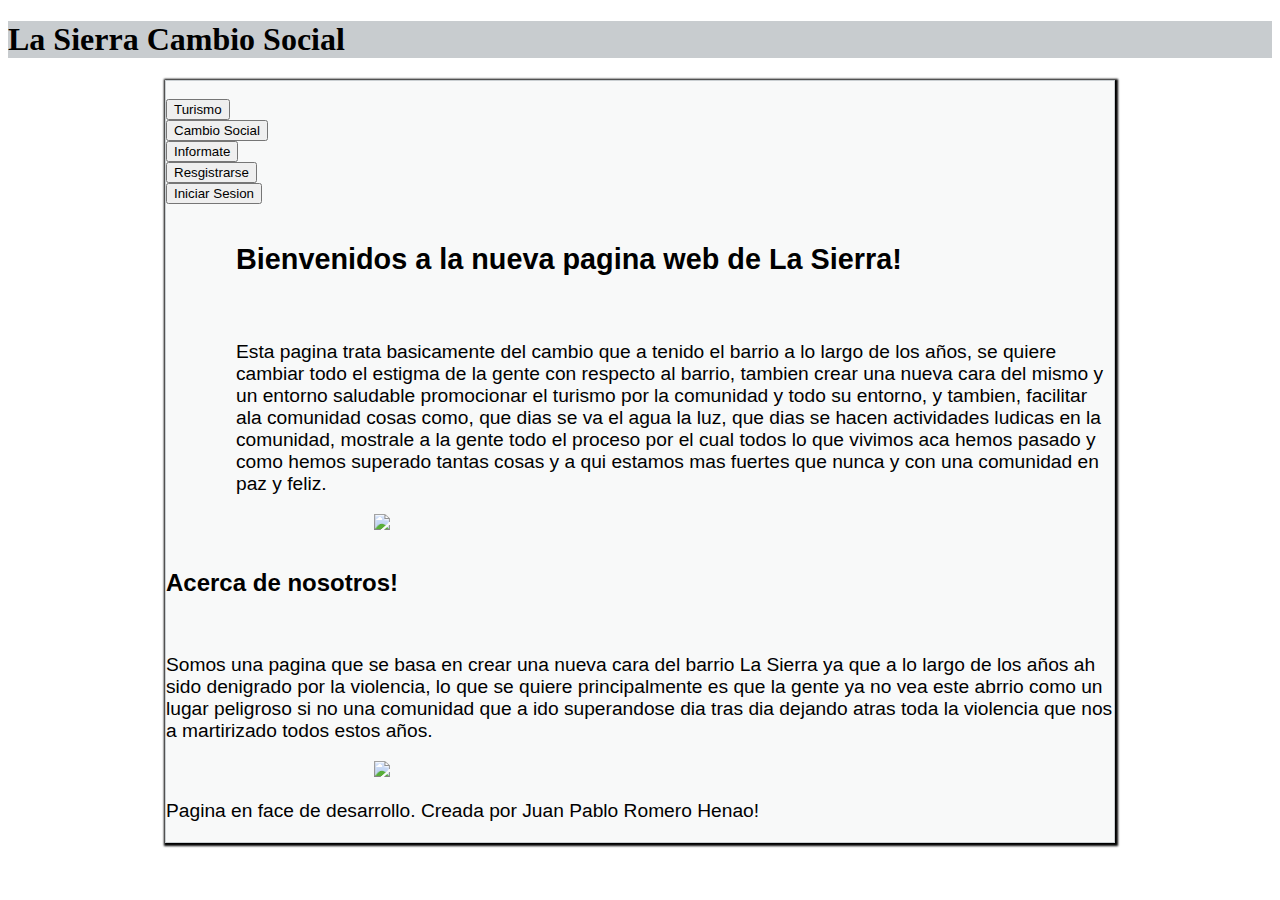
==== index.html @ f90d05d4 "lamentable" ====
<!DOCTYPE html>
<html>
<head>
	<title class="center">La Sierra Cambio Social</title>
	<link rel="stylesheet" type="text/css" href="css/lasierra.css">
	 <link rel="stylesheet" href="https://stackpath.bootstrapcdn.com/bootstrap/4.1.2/css/bootstrap.min.css" integrity="sha384-Smlep5jCw/wG7hdkwQ/Z5nLIefveQRIY9nfy6xoR1uRYBtpZgI6339F5dgvm/e9B" crossorigin="anonymous">
</head>
<body>


 <header><h1>La Sierra Cambio Social</h1>
 	
 	
 </header>

<section class="borde"><br>



<div class="row">

<div class="col-md-3">
	<a href="iniciarsesion.html" target="_self"> <input type="button" name="boton" value="Turismo" /> </a> 
</div>
<div class="col-md-3">
		<a href="cambiosocial.html" target="_self"> <input type="button" name="boton" value="Cambio Social" /> </a> 

</div>
<div class="col-md-3">
	<a href="informate.html" target="_self"> <input type="button" name="boton" value="Informate" /> </a> 

</div>


<div class="row">

<div class="col-md-5">
<a href="formulario.html" target="_self"> <input type="button" name="boton" value="Resgistrarse" /> </a>

</div> 

<div class="col-md-6">
<a href="iniciarsesion.html" target="_self"> <input type="button" name="boton" value="Iniciar Sesion" /> </a>

  </div> 
 </div>


  <div class="container ">
  	<div class="col-md-12">

	   	<h2>Bienvenidos a la nueva pagina web de La Sierra!</h2>
	   	<br>
</div>
</div>

<div class="col-md-12">
		<p class="texto">Esta pagina trata basicamente del cambio que a tenido el barrio a lo largo de los años, se quiere cambiar todo el estigma de la gente con respecto al barrio, tambien crear una nueva cara del mismo y un entorno saludable promocionar el turismo por la comunidad y todo su entorno, y tambien, facilitar ala comunidad cosas como, que dias se va el agua la luz, que dias se hacen actividades ludicas en la comunidad, mostrale a la gente todo el proceso por el cual todos lo que vivimos aca hemos pasado y como hemos superado tantas cosas y a qui estamos mas fuertes que nunca y con una comunidad en paz y feliz.</p>
	</div>	
 </div>
</div>	

  <div class="container-fluid">
 <div class="row">
<div class="col-md-2">

	<img src="http://www.eltiempo.com/contenido/colombia/medellin/IMAGEN/IMAGEN-16752232-2.jpg"> 

  </div>
 </div> 
</div>

  <div class="container">
	<h2 class="text-center">Acerca de nosotros!</h2>
	<br>	
 </div>


<div class="col-md-12">
	<p class="texto">Somos una pagina que se basa en crear una nueva cara del barrio La Sierra ya que a lo largo de los años ah sido denigrado por la violencia, lo que se quiere principalmente es que la gente ya no vea este abrrio como un lugar peligroso si no una comunidad que a ido superandose dia tras dia dejando atras toda la violencia que nos a martirizado todos estos años.</p>

</div>

<div class="container-fluid">
 <div class="row">
<div class="col-md-2">

	<div class="container-fluid">
 <div class="row">
<div class="col-md-7">

	<img src="https://scontent.feoh1-1.fna.fbcdn.net/v/t1.0-9/37075460_1734781673304635_4365056463576498176_n.jpg?_nc_cat=0&oh=afb91ca573ff371a5222cd756e27d6b5&oe=5C0FE142"> 

  </div>
 </div> 
</div>

  </div>
 </div> 
</div>

<div class="col-md-12">
		<p class="texto">Pagina en face de desarrollo.
		Creada por Juan Pablo Romero Henao!</p>
	</div>	

</section>

  
<script src="https://code.jquery.com/jquery-3.3.1.slim.min.js" integrity="sha384-q8i/X+965DzO0rT7abK41JStQIAqVgRVzpbzo5smXKp4YfRvH+8abtTE1Pi6jizo" crossorigin="anonymous"></script>
<script src="https://cdnjs.cloudflare.com/ajax/libs/popper.js/1.14.3/umd/popper.min.js" integrity="sha384-ZMP7rVo3mIykV+2+9J3UJ46jBk0WLaUAdn689aCwoqbBJiSnjAK/l8WvCWPIPm49" crossorigin="anonymous"></script>
<script src="https://stackpath.bootstrapcdn.com/bootstrap/4.1.2/js/bootstrap.min.js" integrity="sha384-o+RDsa0aLu++PJvFqy8fFScvbHFLtbvScb8AjopnFD+iEQ7wo/CG0xlczd+2O/em" crossorigin="anonymous"></script>
</body>

</html>
---- css/lasierra.css ----
.center{
	padding-left: 20px;
}

header {
	background-color: #C8CCCF;  
}

.container.row .col-md-6{
	color:#FFFFFF;
	background-color: black;
}

.row .col-md-4{
	padding-left: 7rem;
 }


.container  {
	font-family: arial;
	padding-top: 15px;	
}

.row .col-md-12{
	font-family: arial;
	font-size: 120%;
	padding-left: 70px;
	color:black;	
}


.borde{
	margin: auto;
	width: 75%;
	background-color: #F8F9F9;
	border:#CACFD2  1px solid;
	box-shadow:1px 1px 2px 2px black ;
}

.row .col-md-2{
	padding-left: 13rem;
	height: 60%;
	width: 60%;
}

.col-md-12{
	font-family: arial;
	font-size: 120%;
}
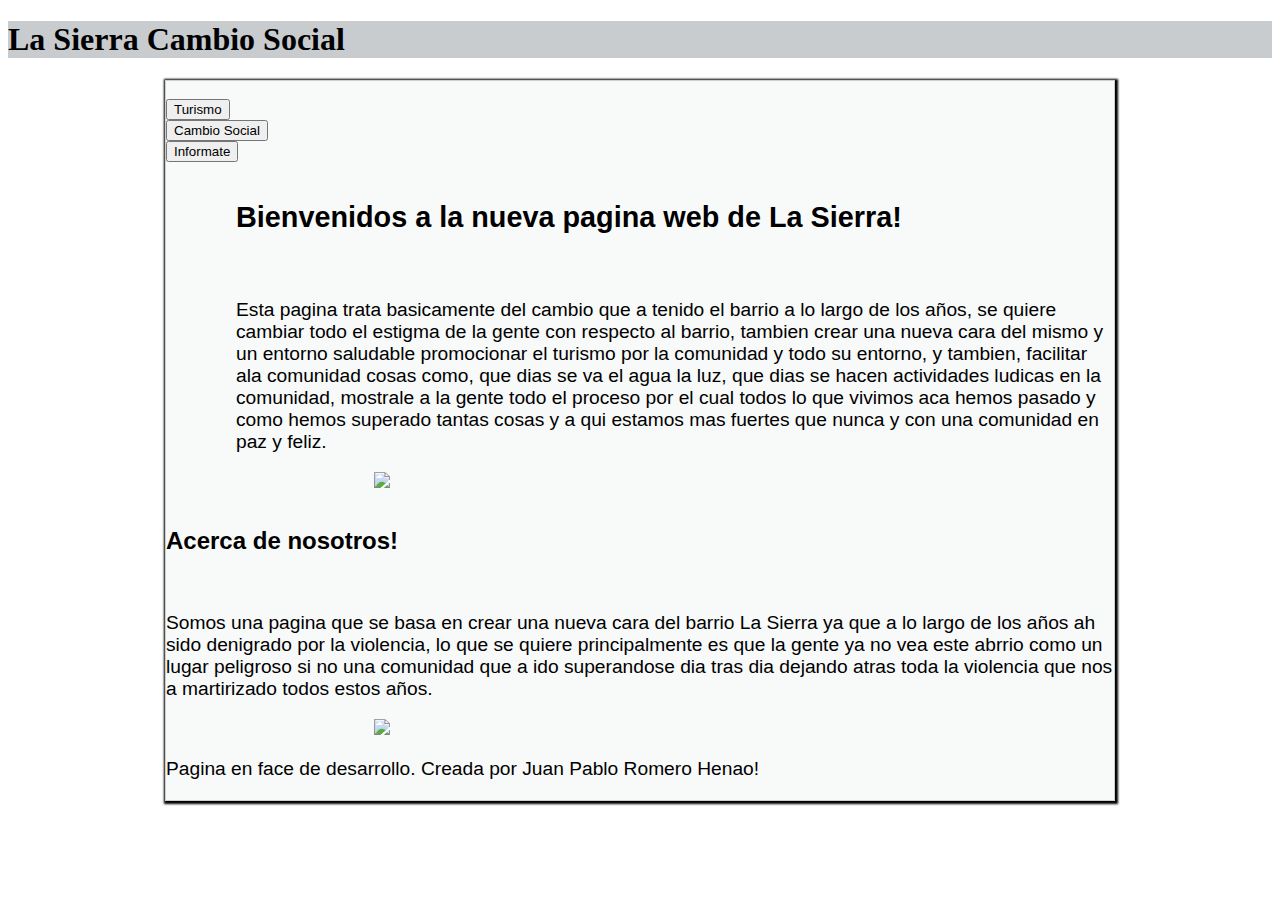
==== commit fc5c3fae: "asignar tour" ====
--- a/index.html
+++ b/index.html
@@ -1,115 +1,102 @@
-<!DOCTYPE html>
-<html>
-<head>
-	<title class="center">La Sierra Cambio Social</title>
-	<link rel="stylesheet" type="text/css" href="css/lasierra.css">
-	 <link rel="stylesheet" href="https://stackpath.bootstrapcdn.com/bootstrap/4.1.2/css/bootstrap.min.css" integrity="sha384-Smlep5jCw/wG7hdkwQ/Z5nLIefveQRIY9nfy6xoR1uRYBtpZgI6339F5dgvm/e9B" crossorigin="anonymous">
-</head>
-<body>
-
-
- <header><h1>La Sierra Cambio Social</h1>
- 	
- 	
- </header>
-
-<section class="borde"><br>
-
-
-
-<div class="row">
-
-<div class="col-md-3">
-	<a href="iniciarsesion.html" target="_self"> <input type="button" name="boton" value="Turismo" /> </a> 
-</div>
-<div class="col-md-3">
-		<a href="cambiosocial.html" target="_self"> <input type="button" name="boton" value="Cambio Social" /> </a> 
-
-</div>
-<div class="col-md-3">
-	<a href="informate.html" target="_self"> <input type="button" name="boton" value="Informate" /> </a> 
-
-</div>
-
-
-<div class="row">
-
-<div class="col-md-5">
-<a href="formulario.html" target="_self"> <input type="button" name="boton" value="Resgistrarse" /> </a>
-
-</div> 
-
-<div class="col-md-6">
-<a href="iniciarsesion.html" target="_self"> <input type="button" name="boton" value="Iniciar Sesion" /> </a>
-
-  </div> 
- </div>
-
-
-  <div class="container ">
-  	<div class="col-md-12">
-
-	   	<h2>Bienvenidos a la nueva pagina web de La Sierra!</h2>
-	   	<br>
-</div>
-</div>
-
-<div class="col-md-12">
-		<p class="texto">Esta pagina trata basicamente del cambio que a tenido el barrio a lo largo de los años, se quiere cambiar todo el estigma de la gente con respecto al barrio, tambien crear una nueva cara del mismo y un entorno saludable promocionar el turismo por la comunidad y todo su entorno, y tambien, facilitar ala comunidad cosas como, que dias se va el agua la luz, que dias se hacen actividades ludicas en la comunidad, mostrale a la gente todo el proceso por el cual todos lo que vivimos aca hemos pasado y como hemos superado tantas cosas y a qui estamos mas fuertes que nunca y con una comunidad en paz y feliz.</p>
-	</div>	
- </div>
-</div>	
-
-  <div class="container-fluid">
- <div class="row">
-<div class="col-md-2">
-
-	<img src="http://www.eltiempo.com/contenido/colombia/medellin/IMAGEN/IMAGEN-16752232-2.jpg"> 
-
-  </div>
- </div> 
-</div>
-
-  <div class="container">
-	<h2 class="text-center">Acerca de nosotros!</h2>
-	<br>	
- </div>
-
-
-<div class="col-md-12">
-	<p class="texto">Somos una pagina que se basa en crear una nueva cara del barrio La Sierra ya que a lo largo de los años ah sido denigrado por la violencia, lo que se quiere principalmente es que la gente ya no vea este abrrio como un lugar peligroso si no una comunidad que a ido superandose dia tras dia dejando atras toda la violencia que nos a martirizado todos estos años.</p>
-
-</div>
-
-<div class="container-fluid">
- <div class="row">
-<div class="col-md-2">
-
-	<div class="container-fluid">
- <div class="row">
-<div class="col-md-7">
-
-	<img src="https://scontent.feoh1-1.fna.fbcdn.net/v/t1.0-9/37075460_1734781673304635_4365056463576498176_n.jpg?_nc_cat=0&oh=afb91ca573ff371a5222cd756e27d6b5&oe=5C0FE142"> 
-
-  </div>
- </div> 
-</div>
-
-  </div>
- </div> 
-</div>
-
-<div class="col-md-12">
-		<p class="texto">Pagina en face de desarrollo.
-		Creada por Juan Pablo Romero Henao!</p>
-	</div>	
-
-</section>
-
-  
-<script src="https://code.jquery.com/jquery-3.3.1.slim.min.js" integrity="sha384-q8i/X+965DzO0rT7abK41JStQIAqVgRVzpbzo5smXKp4YfRvH+8abtTE1Pi6jizo" crossorigin="anonymous"></script>
-<script src="https://cdnjs.cloudflare.com/ajax/libs/popper.js/1.14.3/umd/popper.min.js" integrity="sha384-ZMP7rVo3mIykV+2+9J3UJ46jBk0WLaUAdn689aCwoqbBJiSnjAK/l8WvCWPIPm49" crossorigin="anonymous"></script>
-<script src="https://stackpath.bootstrapcdn.com/bootstrap/4.1.2/js/bootstrap.min.js" integrity="sha384-o+RDsa0aLu++PJvFqy8fFScvbHFLtbvScb8AjopnFD+iEQ7wo/CG0xlczd+2O/em" crossorigin="anonymous"></script>
-</body>
-
-</html>
+<!DOCTYPE html>
+<html>
+<head>
+	<title class="center">La Sierra Cambio Social</title>
+	<link rel="stylesheet" type="text/css" href="css/lasierra.css">
+	 <link rel="stylesheet" href="https://stackpath.bootstrapcdn.com/bootstrap/4.1.2/css/bootstrap.min.css" integrity="sha384-Smlep5jCw/wG7hdkwQ/Z5nLIefveQRIY9nfy6xoR1uRYBtpZgI6339F5dgvm/e9B" crossorigin="anonymous">
+</head>
+<body>
+
+
+ <header><h1>La Sierra Cambio Social</h1>
+ 	
+ 	
+ </header>
+
+<section class="borde"><br>
+
+
+
+<div class="row">
+
+<div class="col-md-3">
+	<a href="turismo.html" target="_self"> <input type="button" name="boton" value="Turismo" /> </a> 
+</div>
+<div class="col-md-3">
+		<a href="cambiosocial.html" target="_self"> <input type="button" name="boton" value="Cambio Social" /> </a> 
+
+</div>
+<div class="col-md-3">
+	<a href="informate.html" target="_self"> <input type="button" name="boton" value="Informate" /> </a> 
+
+</div>
+
+
+
+  <div class="container ">
+  	<div class="col-md-12">
+
+	   	<h2>Bienvenidos a la nueva pagina web de La Sierra!</h2>
+	   	<br>
+</div>
+</div>
+
+<div class="col-md-12">
+		<p class="texto">Esta pagina trata basicamente del cambio que a tenido el barrio a lo largo de los años, se quiere cambiar todo el estigma de la gente con respecto al barrio, tambien crear una nueva cara del mismo y un entorno saludable promocionar el turismo por la comunidad y todo su entorno, y tambien, facilitar ala comunidad cosas como, que dias se va el agua la luz, que dias se hacen actividades ludicas en la comunidad, mostrale a la gente todo el proceso por el cual todos lo que vivimos aca hemos pasado y como hemos superado tantas cosas y a qui estamos mas fuertes que nunca y con una comunidad en paz y feliz.</p>
+	</div>	
+ </div>
+</div>	
+
+  <div class="container-fluid">
+ <div class="row">
+<div class="col-md-2">
+
+	<img src="http://www.eltiempo.com/contenido/colombia/medellin/IMAGEN/IMAGEN-16752232-2.jpg"> 
+
+  </div>
+ </div> 
+</div>
+
+  <div class="container">
+	<h2 class="text-center">Acerca de nosotros!</h2>
+	<br>	
+ </div>
+
+
+<div class="col-md-12">
+	<p class="texto">Somos una pagina que se basa en crear una nueva cara del barrio La Sierra ya que a lo largo de los años ah sido denigrado por la violencia, lo que se quiere principalmente es que la gente ya no vea este abrrio como un lugar peligroso si no una comunidad que a ido superandose dia tras dia dejando atras toda la violencia que nos a martirizado todos estos años.</p>
+
+</div>
+
+<div class="container-fluid">
+ <div class="row">
+<div class="col-md-2">
+
+	<div class="container-fluid">
+ <div class="row">
+<div class="col-md-7">
+
+	<img src="https://scontent.feoh1-1.fna.fbcdn.net/v/t1.0-9/37075460_1734781673304635_4365056463576498176_n.jpg?_nc_cat=0&oh=afb91ca573ff371a5222cd756e27d6b5&oe=5C0FE142"> 
+
+  </div>
+ </div> 
+</div>
+
+  </div>
+ </div> 
+</div>
+
+<div class="col-md-12">
+		<p class="texto">Pagina en face de desarrollo.
+		Creada por Juan Pablo Romero Henao!</p>
+	</div>	
+
+</section>
+
+  
+<script src="https://code.jquery.com/jquery-3.3.1.slim.min.js" integrity="sha384-q8i/X+965DzO0rT7abK41JStQIAqVgRVzpbzo5smXKp4YfRvH+8abtTE1Pi6jizo" crossorigin="anonymous"></script>
+<script src="https://cdnjs.cloudflare.com/ajax/libs/popper.js/1.14.3/umd/popper.min.js" integrity="sha384-ZMP7rVo3mIykV+2+9J3UJ46jBk0WLaUAdn689aCwoqbBJiSnjAK/l8WvCWPIPm49" crossorigin="anonymous"></script>
+<script src="https://stackpath.bootstrapcdn.com/bootstrap/4.1.2/js/bootstrap.min.js" integrity="sha384-o+RDsa0aLu++PJvFqy8fFScvbHFLtbvScb8AjopnFD+iEQ7wo/CG0xlczd+2O/em" crossorigin="anonymous"></script>
+</body>
+
+</html>
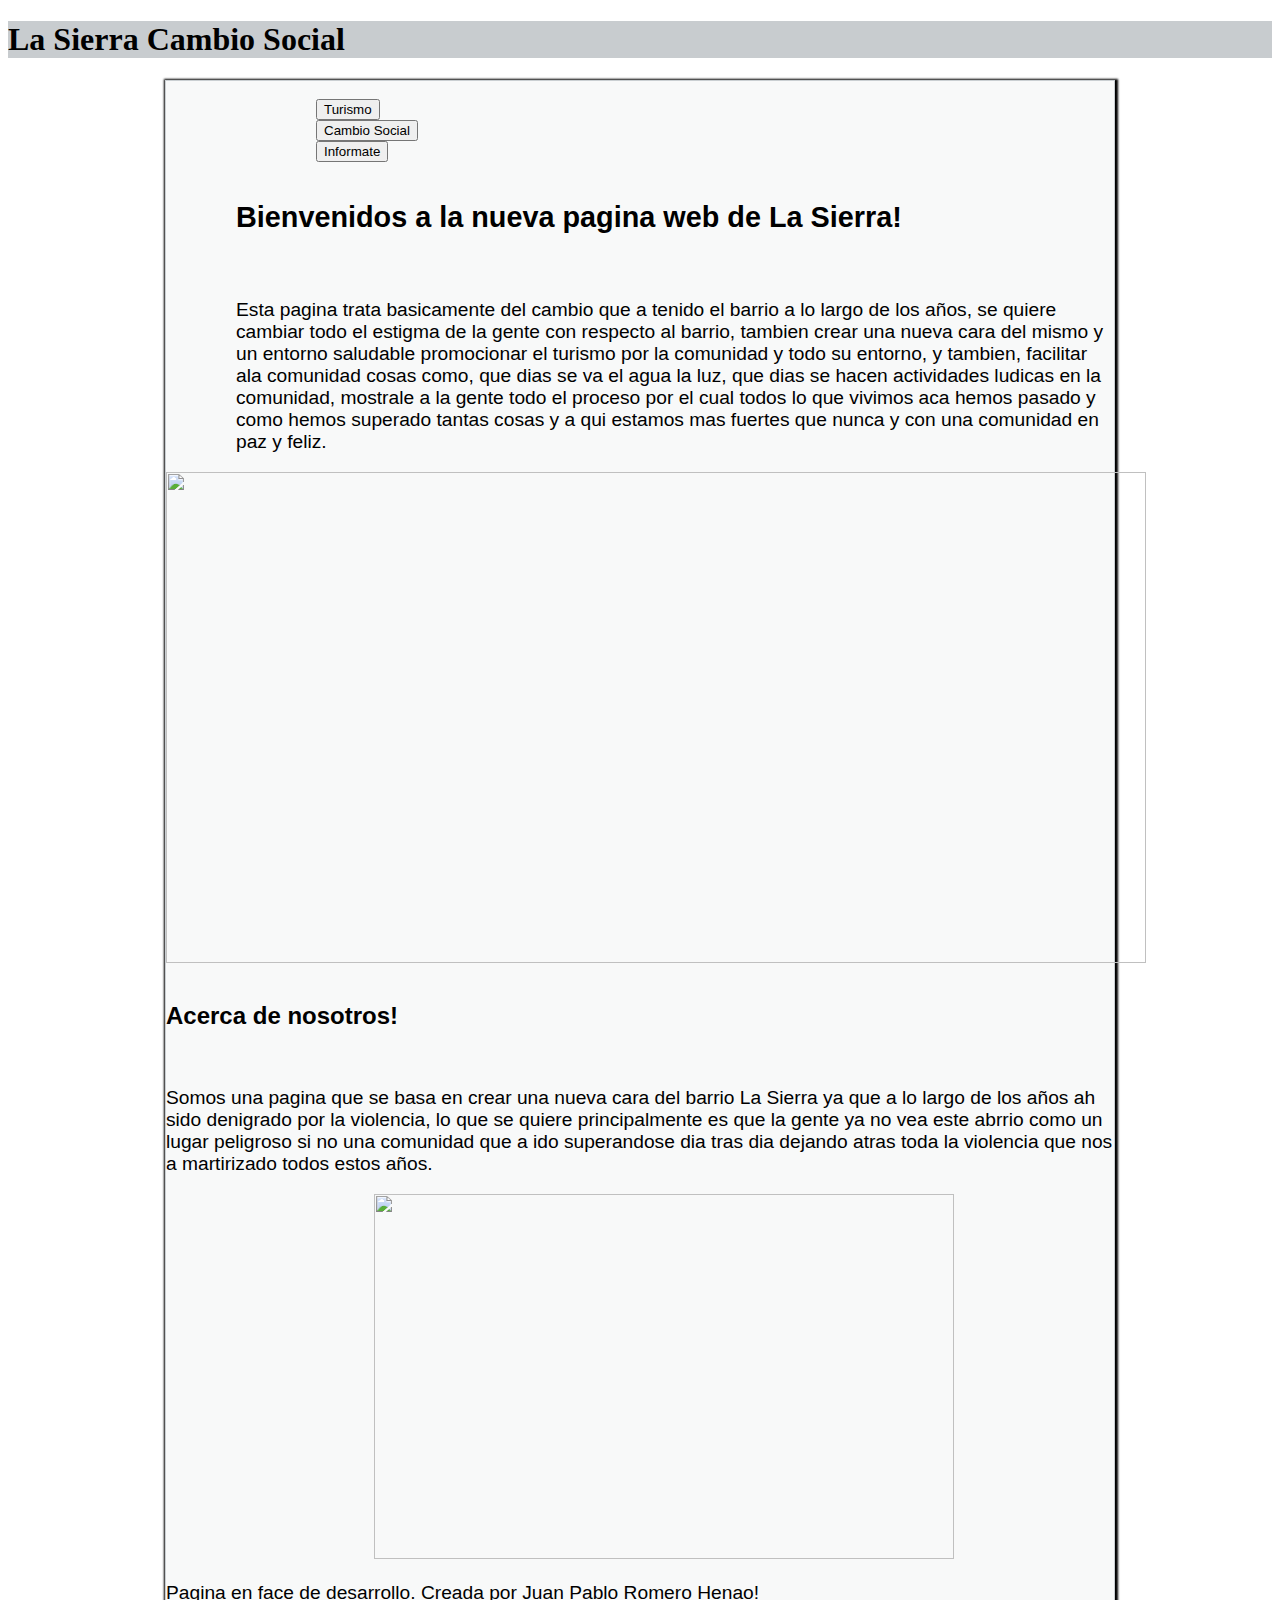
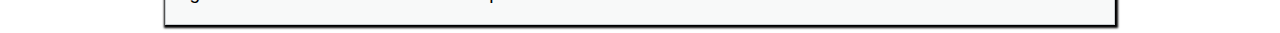
==== commit 13dfb967: "fase de finalizacion" ====
--- a/index.html
+++ b/index.html
@@ -19,14 +19,14 @@
 
 <div class="row">
 
-<div class="col-md-3">
+<div class="col-md-4">
 	<a href="turismo.html" target="_self"> <input type="button" name="boton" value="Turismo" /> </a> 
 </div>
-<div class="col-md-3">
+<div class="col-md-4">
 		<a href="cambiosocial.html" target="_self"> <input type="button" name="boton" value="Cambio Social" /> </a> 
 
 </div>
-<div class="col-md-3">
+<div class="col-md-4">
 	<a href="informate.html" target="_self"> <input type="button" name="boton" value="Informate" /> </a> 
 
 </div>
@@ -49,9 +49,9 @@
 
   <div class="container-fluid">
  <div class="row">
-<div class="col-md-2">
+<div class="col-md-1">
 
-	<img src="http://www.eltiempo.com/contenido/colombia/medellin/IMAGEN/IMAGEN-16752232-2.jpg"> 
+	<IMG src="http://bibliotecadeobras.argos.com.co/Files/Works/Gallery//I.E._La_Sierra-77_2016416_213455.jpg" width="980" height="491"/>
 
   </div>
  </div> 
@@ -76,7 +76,9 @@
  <div class="row">
 <div class="col-md-7">
 
-	<img src="https://scontent.feoh1-1.fna.fbcdn.net/v/t1.0-9/37075460_1734781673304635_4365056463576498176_n.jpg?_nc_cat=0&oh=afb91ca573ff371a5222cd756e27d6b5&oe=5C0FE142"> 
+	<img src="http://www.elcolombiano.com/documents/10157/0/590x365/5c0/580d365/none/11101/CGBC/image_content_29848144_20171121191250.jpg"width="580" height="365"/>
+
+
 
   </div>
  </div> 
--- a/css/lasierra.css
+++ b/css/lasierra.css
@@ -12,7 +12,7 @@
 }
 
 .row .col-md-4{
-	padding-left: 7rem;
+	padding-left:150px ;
  }
 
 
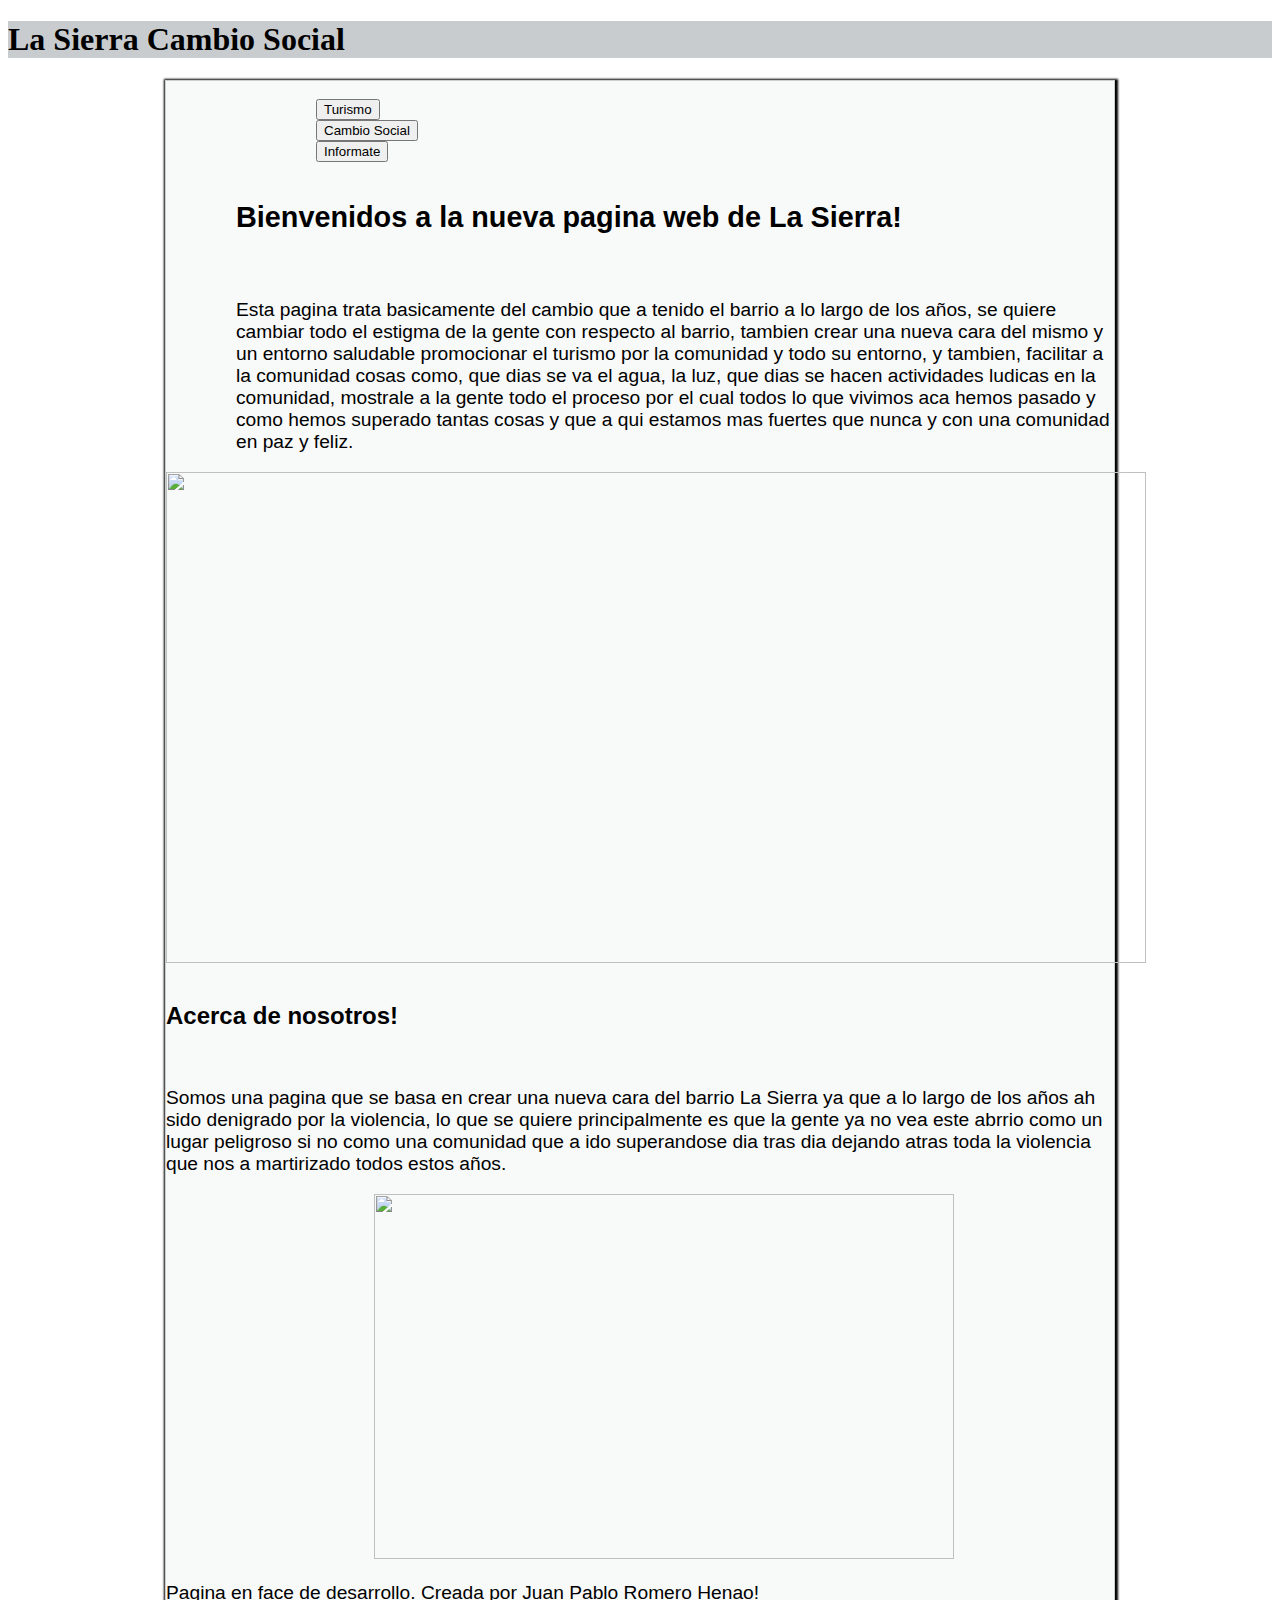
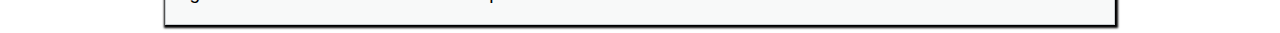
==== commit 57f18d29: "videos" ====
--- a/index.html
+++ b/index.html
@@ -42,7 +42,7 @@
 </div>
 
 <div class="col-md-12">
-		<p class="texto">Esta pagina trata basicamente del cambio que a tenido el barrio a lo largo de los años, se quiere cambiar todo el estigma de la gente con respecto al barrio, tambien crear una nueva cara del mismo y un entorno saludable promocionar el turismo por la comunidad y todo su entorno, y tambien, facilitar ala comunidad cosas como, que dias se va el agua la luz, que dias se hacen actividades ludicas en la comunidad, mostrale a la gente todo el proceso por el cual todos lo que vivimos aca hemos pasado y como hemos superado tantas cosas y a qui estamos mas fuertes que nunca y con una comunidad en paz y feliz.</p>
+		<p class="texto">Esta pagina trata basicamente del cambio que a tenido el barrio a lo largo de los años, se quiere cambiar todo el estigma de la gente con respecto al barrio, tambien crear una nueva cara del mismo y un entorno saludable promocionar el turismo por la comunidad y todo su entorno, y tambien, facilitar a la comunidad cosas como, que dias se va el agua, la luz, que dias se hacen actividades ludicas en la comunidad, mostrale a la gente todo el proceso por el cual todos lo que vivimos aca hemos pasado y como hemos superado tantas cosas y que a qui estamos mas fuertes que nunca y con una comunidad en paz y feliz.</p>
 	</div>	
  </div>
 </div>	
@@ -64,7 +64,7 @@
 
 
 <div class="col-md-12">
-	<p class="texto">Somos una pagina que se basa en crear una nueva cara del barrio La Sierra ya que a lo largo de los años ah sido denigrado por la violencia, lo que se quiere principalmente es que la gente ya no vea este abrrio como un lugar peligroso si no una comunidad que a ido superandose dia tras dia dejando atras toda la violencia que nos a martirizado todos estos años.</p>
+	<p class="texto">Somos una pagina que se basa en crear una nueva cara del barrio La Sierra ya que a lo largo de los años ah sido denigrado por la violencia, lo que se quiere principalmente es que la gente ya no vea este abrrio como un lugar peligroso si no como una comunidad que a ido superandose dia tras dia dejando atras toda la violencia que nos a martirizado todos estos años.</p>
 
 </div>
 
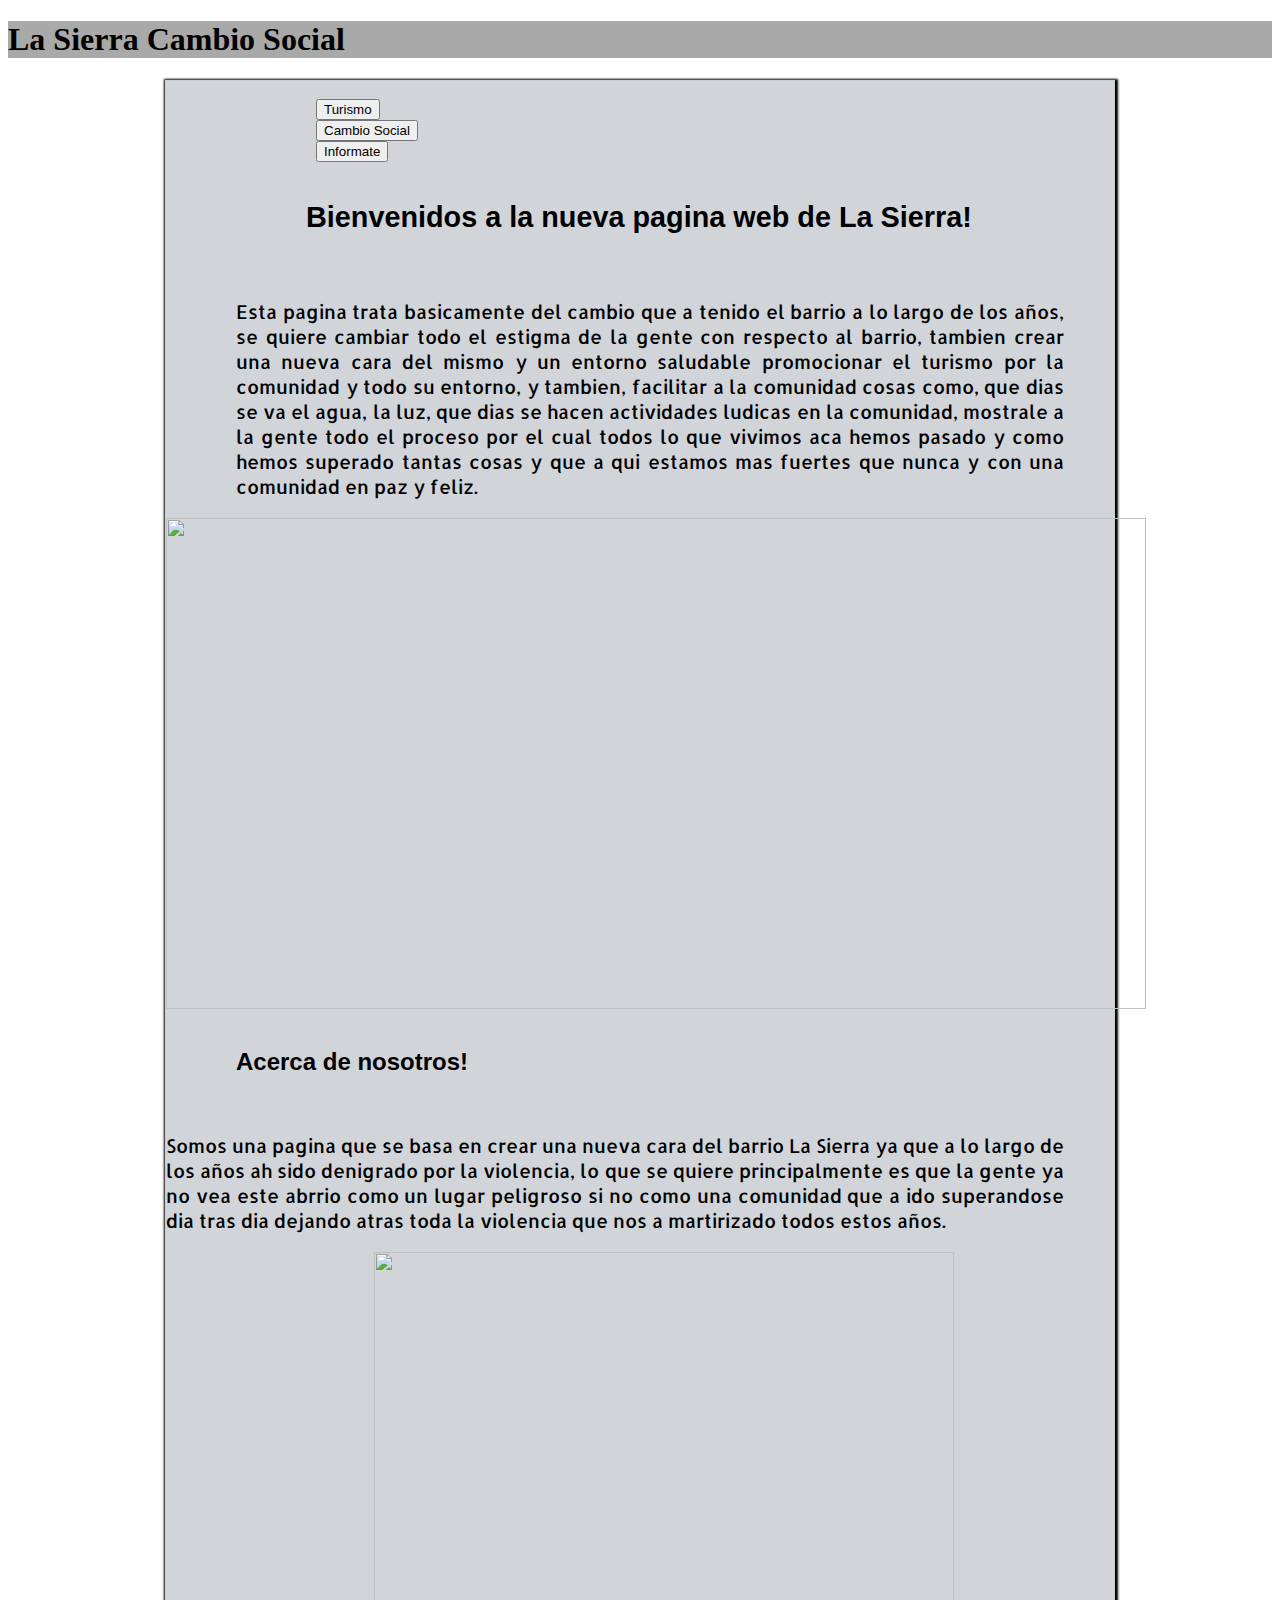
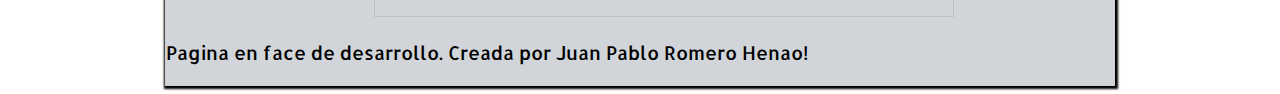
==== commit 99e22eb7: "mapas" ====
--- a/index.html
+++ b/index.html
@@ -2,6 +2,7 @@
 <html>
 <head>
 	<title class="center">La Sierra Cambio Social</title>
+	<link href="https://fonts.googleapis.com/css?family=Allerta" rel="stylesheet">
 	<link rel="stylesheet" type="text/css" href="css/lasierra.css">
 	 <link rel="stylesheet" href="https://stackpath.bootstrapcdn.com/bootstrap/4.1.2/css/bootstrap.min.css" integrity="sha384-Smlep5jCw/wG7hdkwQ/Z5nLIefveQRIY9nfy6xoR1uRYBtpZgI6339F5dgvm/e9B" crossorigin="anonymous">
 </head>
@@ -20,14 +21,14 @@
 <div class="row">
 
 <div class="col-md-4">
-	<a href="turismo.html" target="_self"> <input type="button" name="boton" value="Turismo" /> </a> 
+	<a  href="turismo.html" target="_self"> <input class="btn btn-success" type="button" name="boton" value="Turismo" /> </a> 
 </div>
 <div class="col-md-4">
-		<a href="cambiosocial.html" target="_self"> <input type="button" name="boton" value="Cambio Social" /> </a> 
+		<a href="cambiosocial.html" target="_self"> <input class="btn btn-success" type="button" name="boton" value="Cambio Social" /> </a> 
 
 </div>
 <div class="col-md-4">
-	<a href="informate.html" target="_self"> <input type="button" name="boton" value="Informate" /> </a> 
+	<a href="informate.html" target="_self"> <input class="btn btn-success"  type="button" name="boton" value="Informate" /> </a> 
 
 </div>
 
--- a/css/lasierra.css
+++ b/css/lasierra.css
@@ -1,13 +1,27 @@
+body{
+	background-image: url(https://encrypted-tbn0.gstatic.com/images?q=tbn:ANd9GcSdn8qC5b1qEhL99vB0aGaBqA5TrzUKVz7jnK24qlxwBCa1F9G7);
+}
+
 .center{
 	padding-left: 20px;
 }
 
 header {
-	background-color: #C8CCCF;  
+	background-color: #A9A9A9  ;  
+}
+
+h2{
+	padding-left:70px ;
+}
+
+.texto{
+	padding-right: 50px;
+	text-align: justify;
+font-family: 'Allerta', sans-serif;
 }
 
 .container.row .col-md-6{
-	color:#FFFFFF;
+	color: black;
 	background-color: black;
 }
 
@@ -32,7 +46,7 @@
 .borde{
 	margin: auto;
 	width: 75%;
-	background-color: #F8F9F9;
+	background-color: #D1D5D9;
 	border:#CACFD2  1px solid;
 	box-shadow:1px 1px 2px 2px black ;
 }
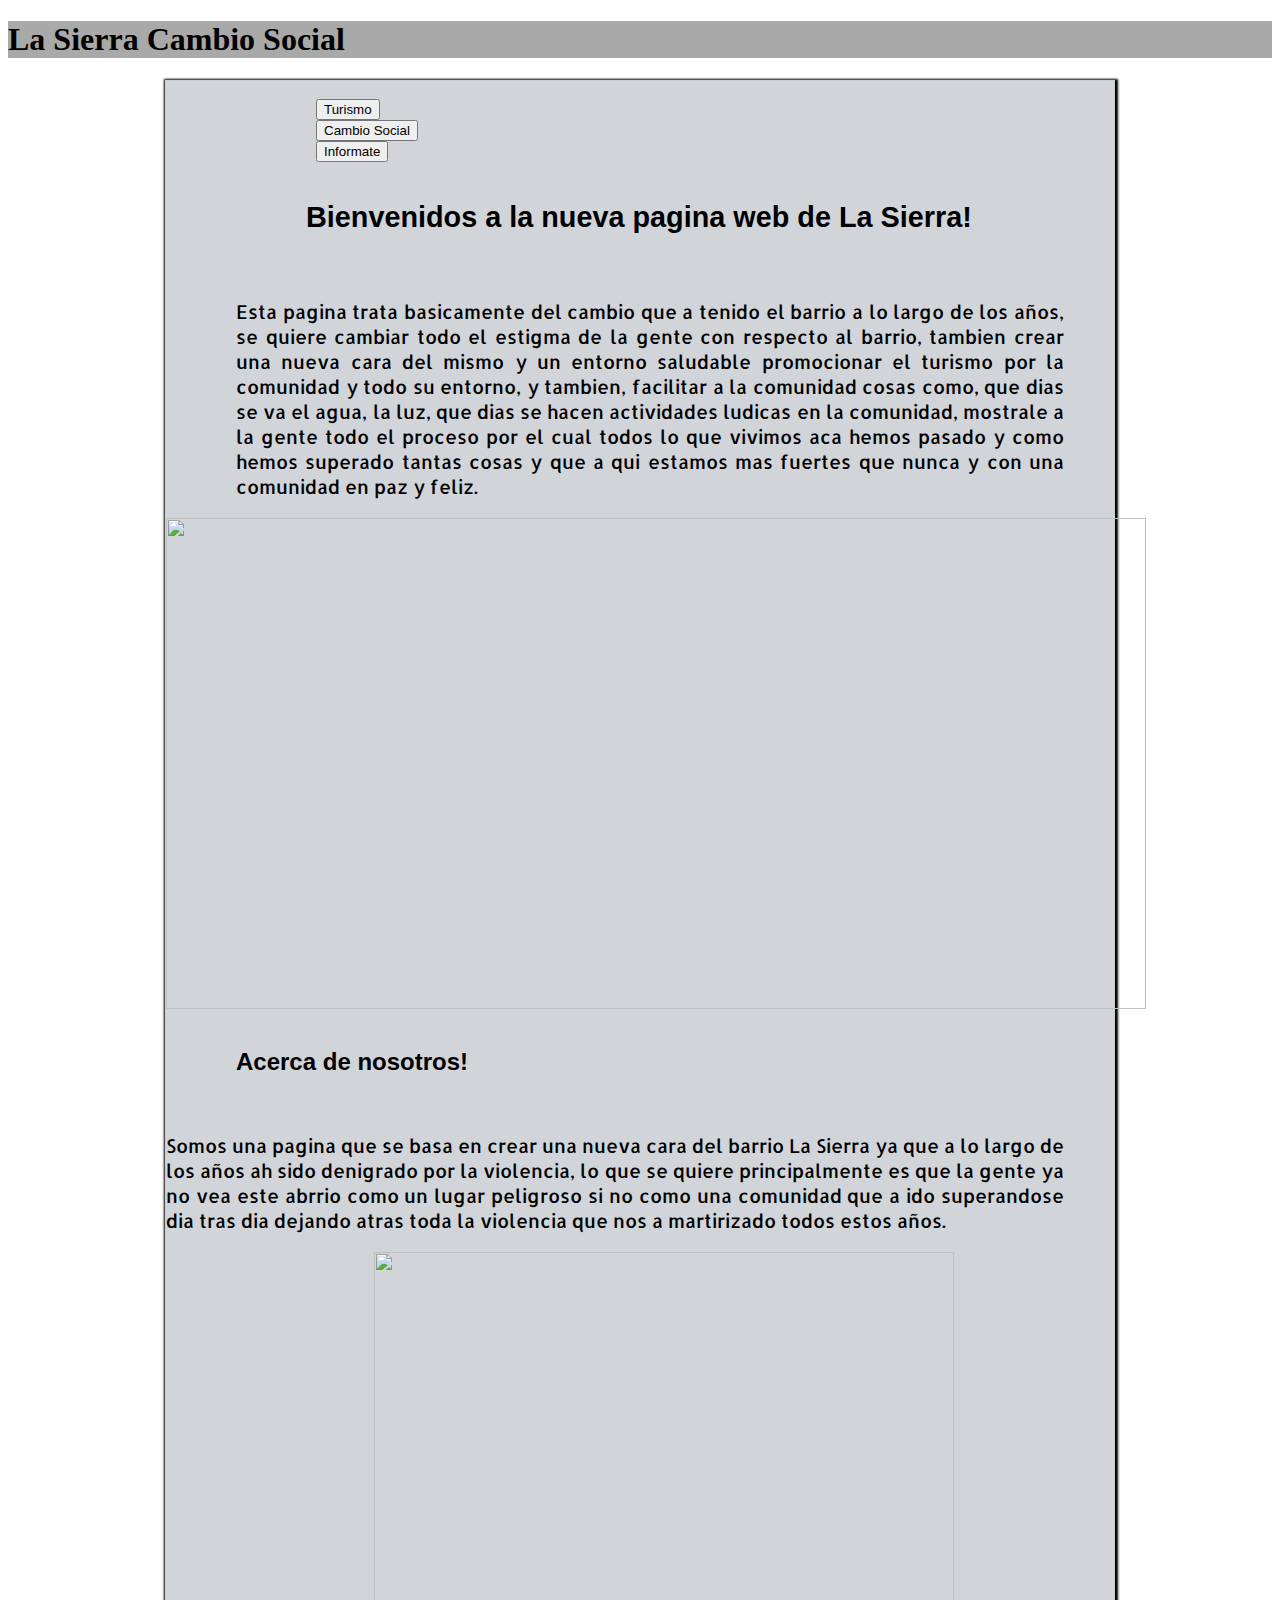
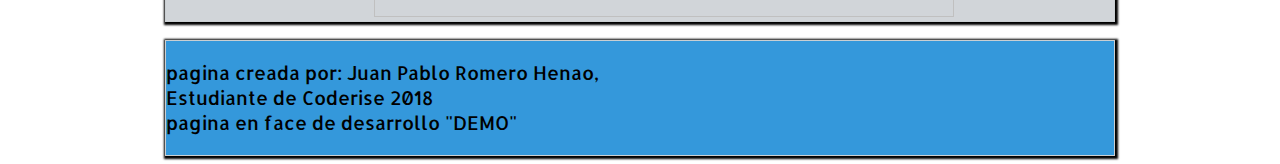
==== commit f848575a: "mapas" ====
--- a/index.html
+++ b/index.html
@@ -89,10 +89,19 @@
  </div> 
 </div>
 
+
+
+</section>
+
+<br>
+
+<section class="borde2">
+	
 <div class="col-md-12">
-		<p class="texto">Pagina en face de desarrollo.
-		Creada por Juan Pablo Romero Henao!</p>
+		<p class="texto">pagina creada por: Juan Pablo Romero Henao,<br> Estudiante de Coderise 2018<br>pagina en face de desarrollo "DEMO"</p>
 	</div>	
+ </div>
+</div>	
 
 </section>
 
--- a/css/lasierra.css
+++ b/css/lasierra.css
@@ -62,5 +62,11 @@
 	font-size: 120%;
 }
 
+.borde2{
+	margin: auto;
+	width: 75%;
+	background-color: #3498DB;
+	border:#CACFD2  1px solid;
+	box-shadow:1px 1px 2px 2px black ;
+}
 
-
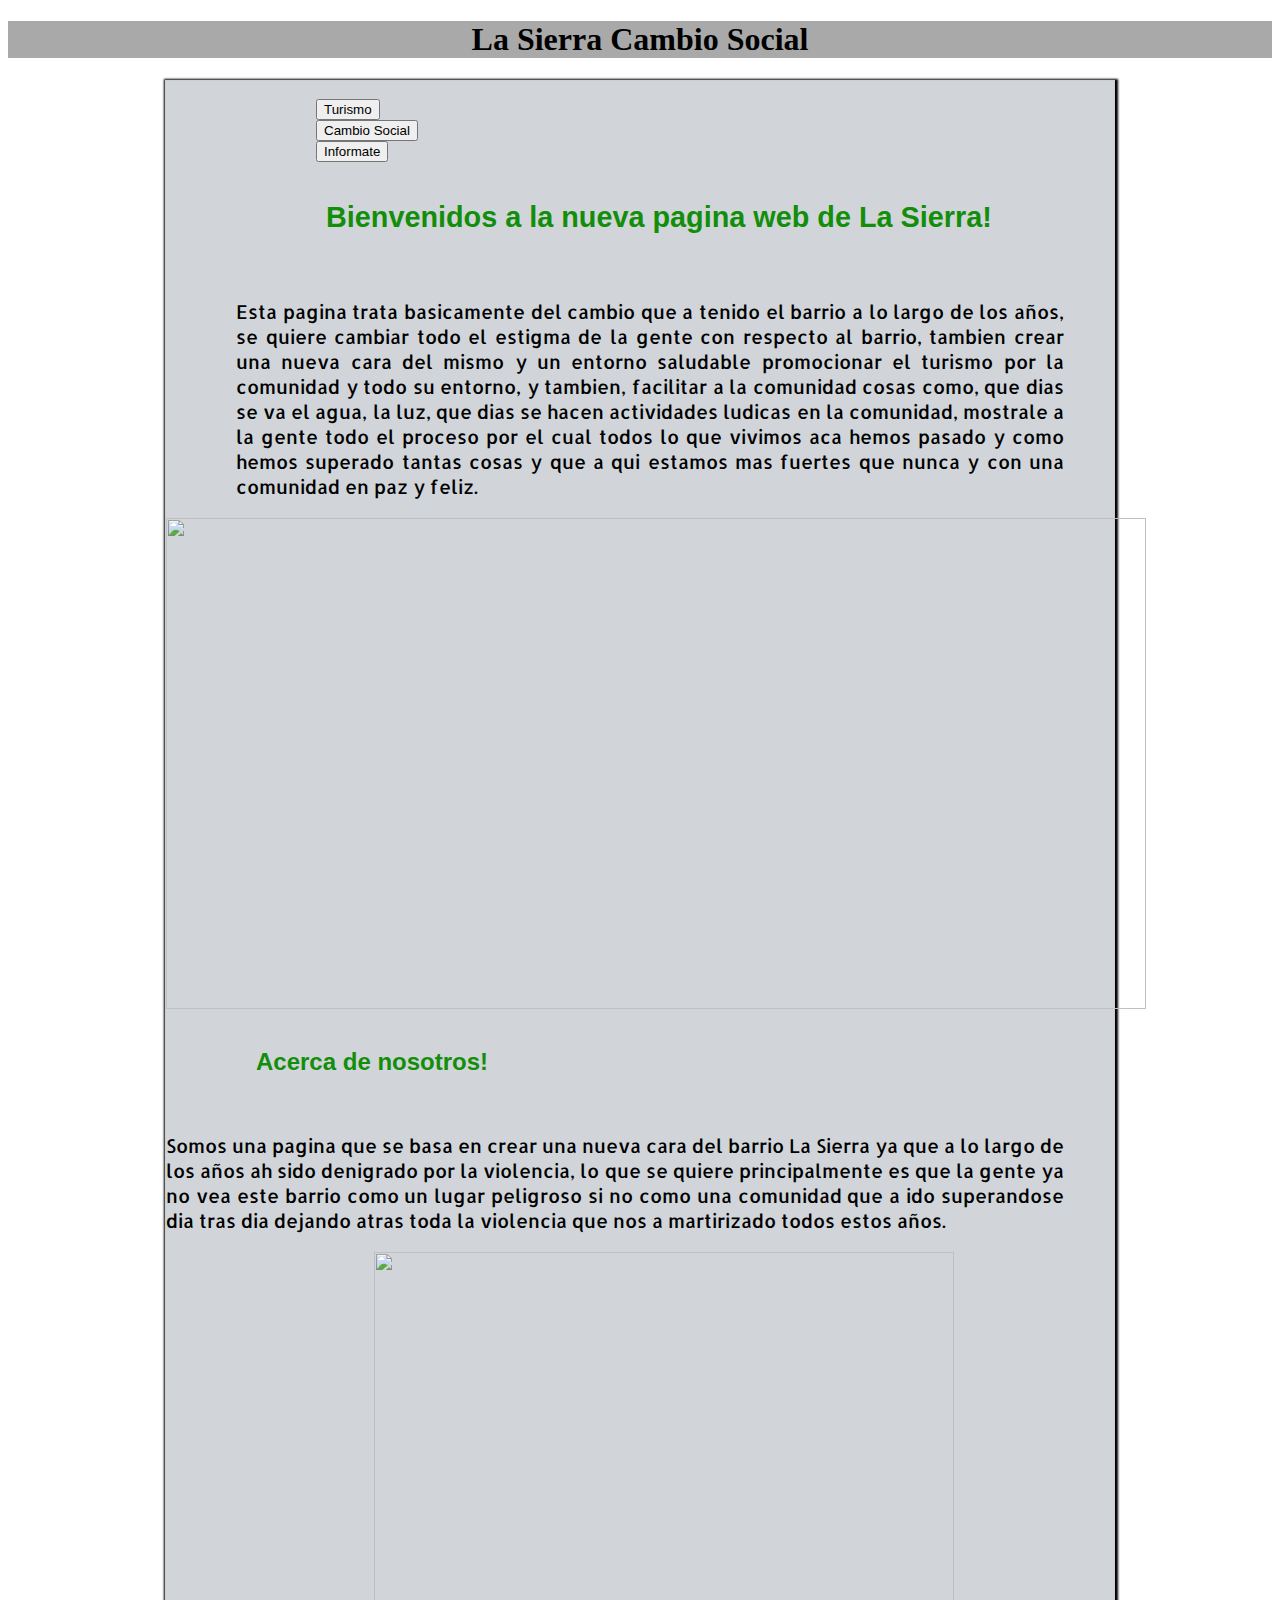
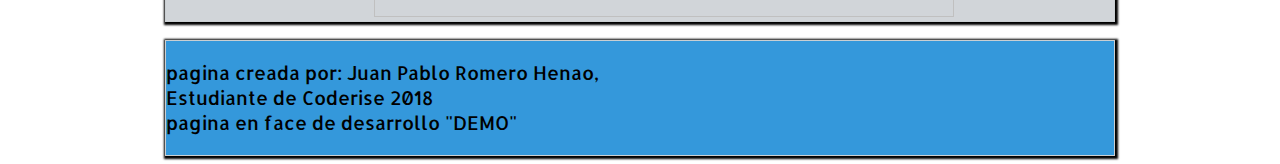
==== commit f342d2c6: "cambio" ====
--- a/index.html
+++ b/index.html
@@ -65,7 +65,7 @@
 
 
 <div class="col-md-12">
-	<p class="texto">Somos una pagina que se basa en crear una nueva cara del barrio La Sierra ya que a lo largo de los años ah sido denigrado por la violencia, lo que se quiere principalmente es que la gente ya no vea este abrrio como un lugar peligroso si no como una comunidad que a ido superandose dia tras dia dejando atras toda la violencia que nos a martirizado todos estos años.</p>
+	<p class="texto">Somos una pagina que se basa en crear una nueva cara del barrio La Sierra ya que a lo largo de los años ah sido denigrado por la violencia, lo que se quiere principalmente es que la gente ya no vea este barrio como un lugar peligroso si no como una comunidad que a ido superandose dia tras dia dejando atras toda la violencia que nos a martirizado todos estos años.</p>
 
 </div>
 
--- a/css/lasierra.css
+++ b/css/lasierra.css
@@ -7,11 +7,14 @@
 }
 
 header {
-	background-color: #A9A9A9  ;  
+	background-color: #A9A9A9 ; 
+	text-align: center; 
 }
 
 h2{
-	padding-left:70px ;
+	padding-left:90px;
+	color: #128E0A;
+
 }
 
 .texto{
